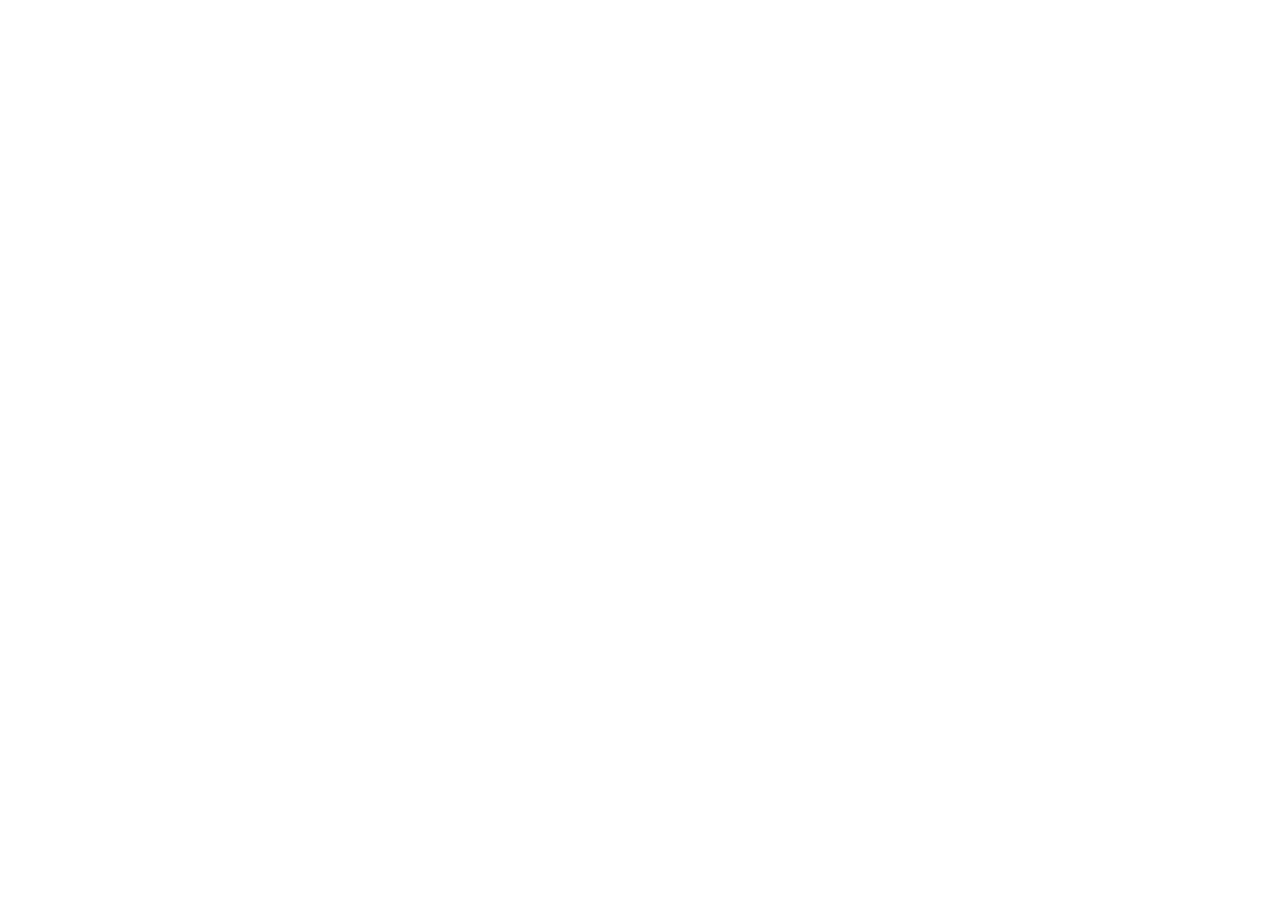
==== Chapter/01/index.html @ 5163bd87 "Add index.html for Chapter 1 with basic structure" ====
<!DOCTYPE html>
<html lang="en">
<head>
    <meta charset="UTF-8">
    <meta name="viewport" content="width=device-width, initial-scale=1.0">
    <title>Chapter 1 Alert</title>
</head>
<body>
    

    <script src="app.js"></script>
</body>
</html>
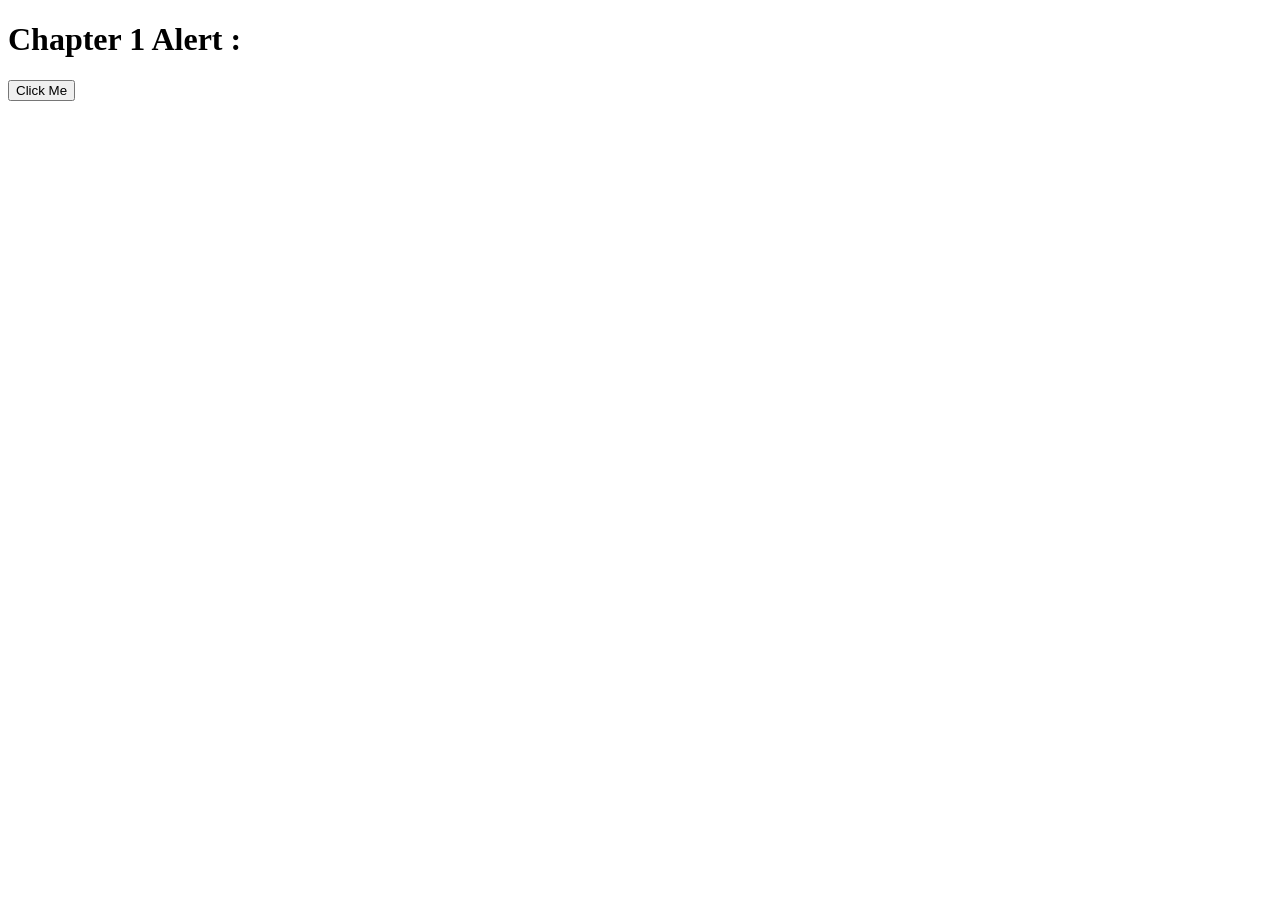
==== commit 3e49567f: "Add stylesheet link and script tag to index.html" ====
--- a/Chapter/01/index.html
+++ b/Chapter/01/index.html
@@ -3,9 +3,14 @@
 <head>
     <meta charset="UTF-8">
     <meta name="viewport" content="width=device-width, initial-scale=1.0">
+   <link rel="stylesheet" href="style.css">
+   <!-- <script src="app.js"></script> -->
     <title>Chapter 1 Alert</title>
 </head>
 <body>
+    <!-- <script src="app.js"></script> -->
+    <h1>Chapter 1 Alert :</h1>
+    <button onclick="showAlert()">Click Me</button>
     
 
     <script src="app.js"></script>
